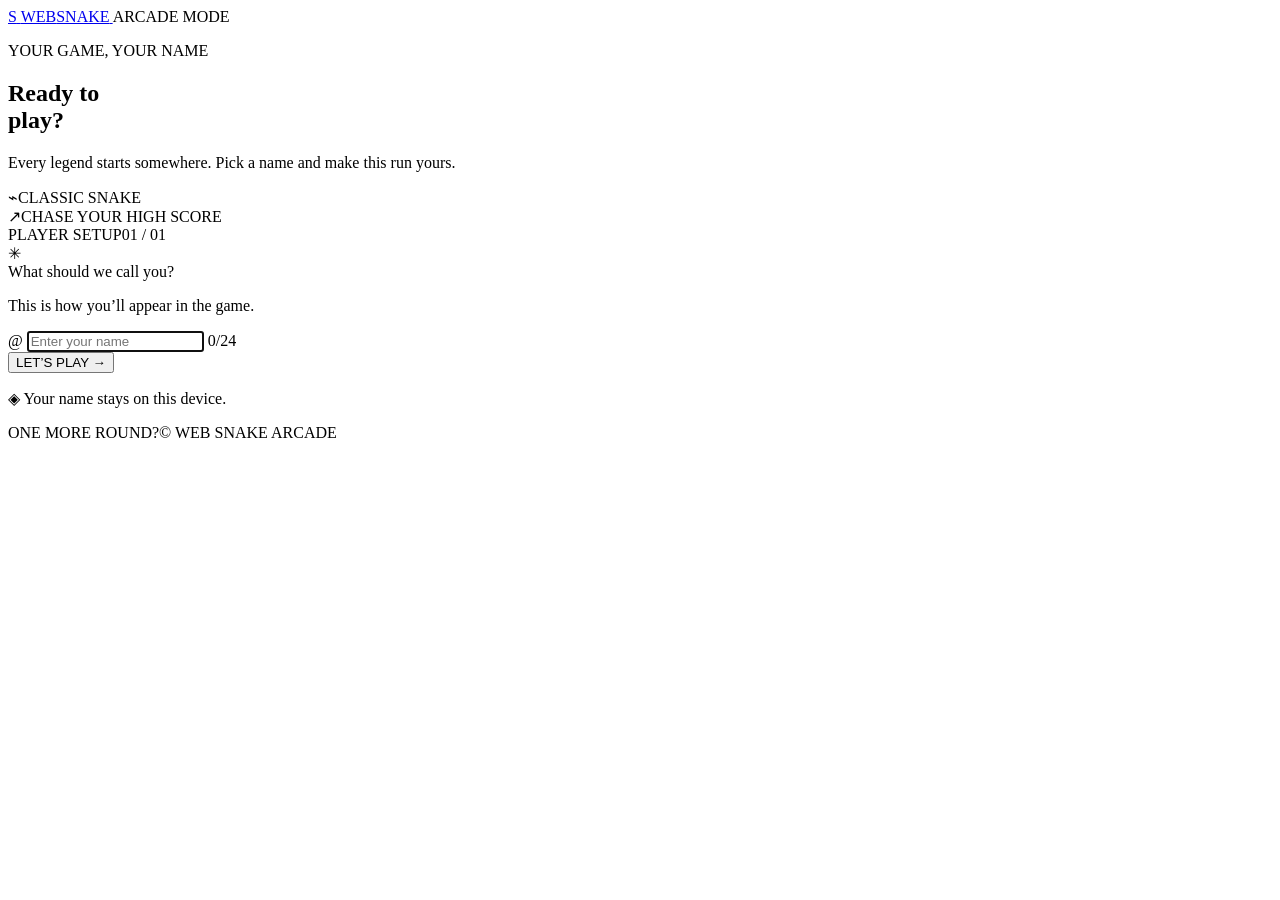
==== wwwroot/index.html @ 4bab4050 "Merge main and address the feedback on #9 Refs #8  Revised by the DGHSF agent worker (run d4d37ccb-b" ====
<!doctype html>
<html lang="en">
  <head>
    <meta charset="utf-8">
    <meta name="viewport" content="width=device-width, initial-scale=1">
    <meta name="theme-color" content="#101812">
    <title>Web Snake</title>
    <link rel="stylesheet" href="/styles.css">
    <script src="/snake-logic.js" defer></script>
    <script src="/game-logic.js" defer></script>
    <script src="/game.js" defer></script>
  </head>
  <body>
    <main class="app-shell">
      <header class="topbar">
        <a class="brand" href="/" aria-label="Web Snake home">
          <span class="brand-mark" aria-hidden="true">S</span>
          <span>WEB<span class="brand-accent">SNAKE</span></span>
        </a>
        <span class="status-pill"><span class="status-dot"></span> ARCADE MODE</span>
      </header>

      <section id="name-screen" class="name-screen" aria-labelledby="welcome-title">
        <div class="intro">
          <p class="eyebrow"><span class="eyebrow-line"></span> YOUR GAME, YOUR NAME</p>
          <h1 id="welcome-title">Ready to<br><span>play?</span></h1>
          <p class="intro-copy">Every legend starts somewhere. Pick a name and make this run yours.</p>
          <div class="game-facts" aria-label="Game information">
            <div><span class="fact-icon" aria-hidden="true">⌁</span><span>CLASSIC SNAKE</span></div>
            <div><span class="fact-icon" aria-hidden="true">↗</span><span>CHASE YOUR HIGH SCORE</span></div>
          </div>
        </div>

        <form id="name-form" class="name-card">
          <div class="card-topline"><span>PLAYER SETUP</span><span class="step-number">01 / 01</span></div>
          <div class="avatar" aria-hidden="true">
            <span class="avatar-snake"><i></i><i></i><i></i></span>
            <span class="avatar-spark">✳</span>
          </div>
          <label for="player-name">What should we call you?</label>
          <p class="field-hint">This is how you’ll appear in the game.</p>
          <div class="input-wrap">
            <span class="input-prefix" aria-hidden="true">@</span>
            <input id="player-name" name="playerName" type="text" placeholder="Enter your name" maxlength="24" autocomplete="nickname" required autofocus>
            <span id="character-count" class="character-count">0/24</span>
          </div>
          <p id="name-error" class="error-message" role="alert" hidden>Please enter a name to continue.</p>
          <button class="primary-button" type="submit">LET’S PLAY <span aria-hidden="true">→</span></button>
          <p class="privacy-note"><span aria-hidden="true">◈</span> Your name stays on this device.</p>
        </form>

        <div class="decorative-board" aria-hidden="true">
          <span class="board-cell cell-a"></span><span class="board-cell cell-b"></span><span class="board-cell cell-c"></span>
          <span class="board-cell cell-d"></span><span class="board-cell cell-e"></span><span class="board-cell cell-f"></span>
          <span class="board-cell cell-g"></span><span class="board-cell cell-h"></span><span class="board-cell cell-i"></span>
          <span class="board-cell cell-j"></span><span class="board-cell cell-k"></span><span class="board-cell cell-l"></span>
          <span class="board-food"></span>
        </div>
      </section>

      <section id="game-screen" class="game-screen" aria-labelledby="game-title" hidden>
        <div class="game-heading">
          <div>
            <p class="eyebrow"><span class="eyebrow-line"></span> THE ARCADE IS YOURS</p>
            <h1 id="game-title">Let’s go, <span id="game-player-name"></span><span class="heading-dot">.</span></h1>
          </div>
          <button id="change-name" class="change-name" type="button">CHANGE NAME <span aria-hidden="true">↗</span></button>
        </div>
        <div class="game-layout">
          <div class="board-frame">
            <div class="board-top">
              <span><span class="live-dot"></span> CLASSIC SNAKE</span>
              <span id="game-status">READY WHEN YOU ARE</span>
            </div>
            <canvas id="game-board" width="480" height="480" aria-label="Snake game board" aria-describedby="movement-help"></canvas>
            <div id="board-overlay" class="board-overlay">
              <span class="overlay-icon" aria-hidden="true">↗</span>
              <h2 id="overlay-title">Your run starts here</h2>
              <p id="overlay-copy">Use the arrow keys or WASD to guide your snake.</p>
              <button id="start-game" class="primary-button" type="button">START GAME <span aria-hidden="true">→</span></button>
            </div>
          </div>
          <aside class="score-panel">
            <div class="player-panel">
              <span class="panel-label">CURRENT PLAYER</span>
              <div class="player-details"><span class="player-avatar" aria-hidden="true">S</span><span id="player-display-name"></span></div>
            </div>
            <div class="score-card">
              <span class="panel-label">THIS RUN</span>
              <strong id="current-score">00</strong>
              <span class="score-caption">FOOD COLLECTED</span>
            </div>
            <div class="score-card high-score-card">
              <span class="panel-label">PERSONAL BEST</span>
              <strong id="high-score">00</strong>
              <span class="score-caption">ALL-TIME SCORE</span>
            </div>
            <div class="controls-card">
              <span class="panel-label">HOW TO PLAY</span>
              <p id="movement-help">Use the keys, tap the arrows, or swipe the board to move. Don’t hit the walls or your own tail.</p>
              <div class="key-hint" aria-label="Direction controls">
                <button class="direction-button" type="button" data-direction="up" aria-label="Move up"><span aria-hidden="true">↑</span></button>
                <span class="key-row">
                  <button class="direction-button" type="button" data-direction="left" aria-label="Move left"><span aria-hidden="true">←</span></button>
                  <button class="direction-button" type="button" data-direction="down" aria-label="Move down"><span aria-hidden="true">↓</span></button>
                  <button class="direction-button" type="button" data-direction="right" aria-label="Move right"><span aria-hidden="true">→</span></button>
                </span>
                <span class="key-or">OR</span>
                <span class="key-row"><kbd>W</kbd><kbd>A</kbd><kbd>S</kbd><kbd>D</kbd></span>
              </div>
            </div>
          </aside>
        </div>
      </section>
      <footer class="footer"><span>ONE MORE ROUND?</span><span>© WEB SNAKE ARCADE</span></footer>
    </main>
  </body>
</html>
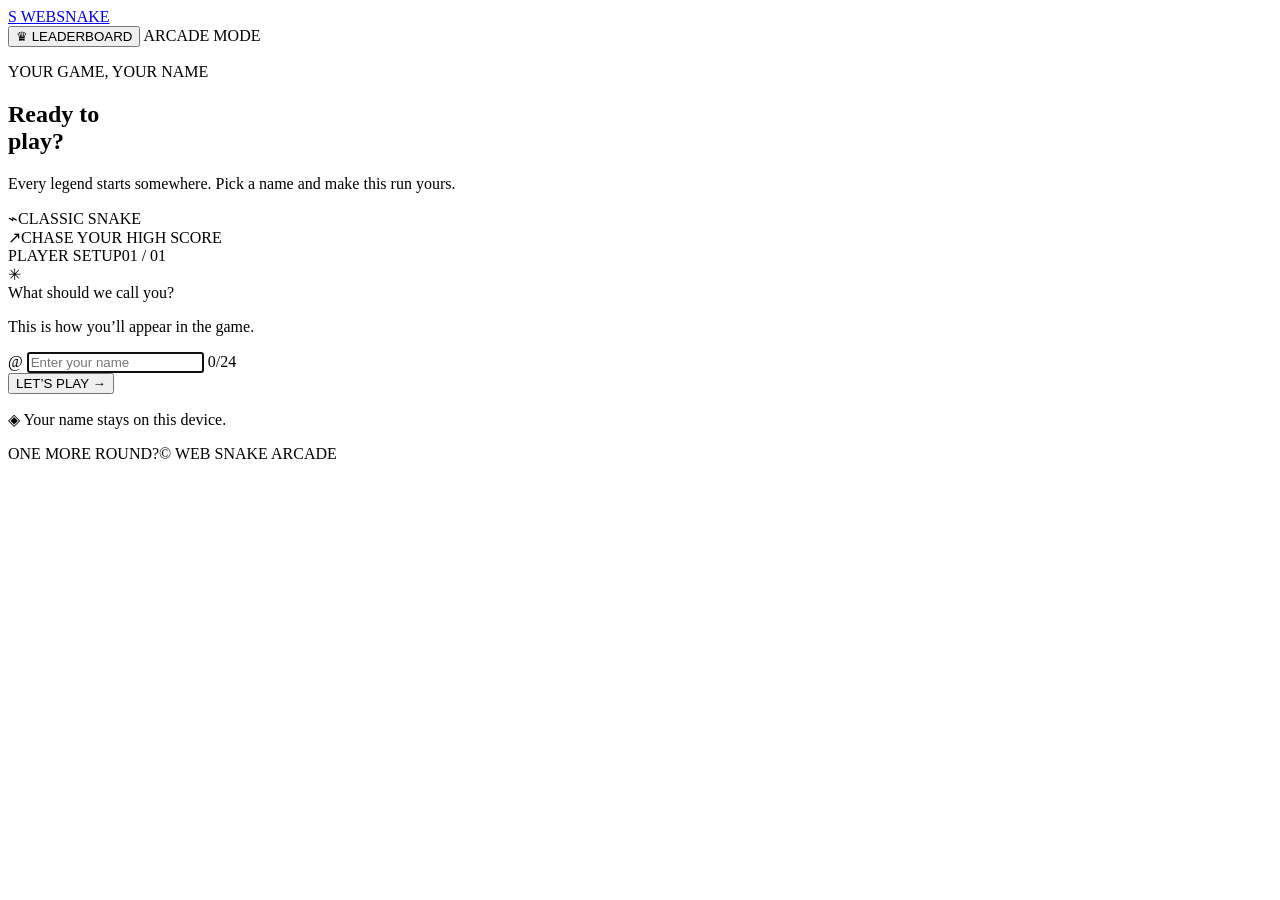
==== commit 17da07f3: "Add local leaderboard standings Co-authored-by: copilot-swe-agent[bot] <198982749+Copilot@users.nore" ====
--- a/wwwroot/index.html
+++ b/wwwroot/index.html
@@ -17,7 +17,12 @@
           <span class="brand-mark" aria-hidden="true">S</span>
           <span>WEB<span class="brand-accent">SNAKE</span></span>
         </a>
-        <span class="status-pill"><span class="status-dot"></span> ARCADE MODE</span>
+        <div class="topbar-actions">
+          <button id="open-leaderboard" class="leaderboard-button" type="button">
+            <span aria-hidden="true">♛</span> LEADERBOARD
+          </button>
+          <span class="status-pill"><span class="status-dot"></span> ARCADE MODE</span>
+        </div>
       </header>
 
       <section id="name-screen" class="name-screen" aria-labelledby="welcome-title">
@@ -112,6 +117,19 @@
           </aside>
         </div>
       </section>
+      <dialog id="leaderboard-dialog" class="leaderboard-dialog" aria-labelledby="leaderboard-title">
+        <div class="leaderboard-header">
+          <div>
+            <p class="eyebrow"><span class="eyebrow-line"></span> ARCADE LEGENDS</p>
+            <h2 id="leaderboard-title">Leaderboard</h2>
+          </div>
+          <button id="close-leaderboard" class="dialog-close" type="button" aria-label="Close leaderboard">×</button>
+        </div>
+        <ol id="leaderboard-list" class="leaderboard-list"></ol>
+        <p id="leaderboard-empty" class="leaderboard-empty">
+          No standings yet. Finish a run to claim the first spot.
+        </p>
+      </dialog>
       <footer class="footer"><span>ONE MORE ROUND?</span><span>© WEB SNAKE ARCADE</span></footer>
     </main>
   </body>
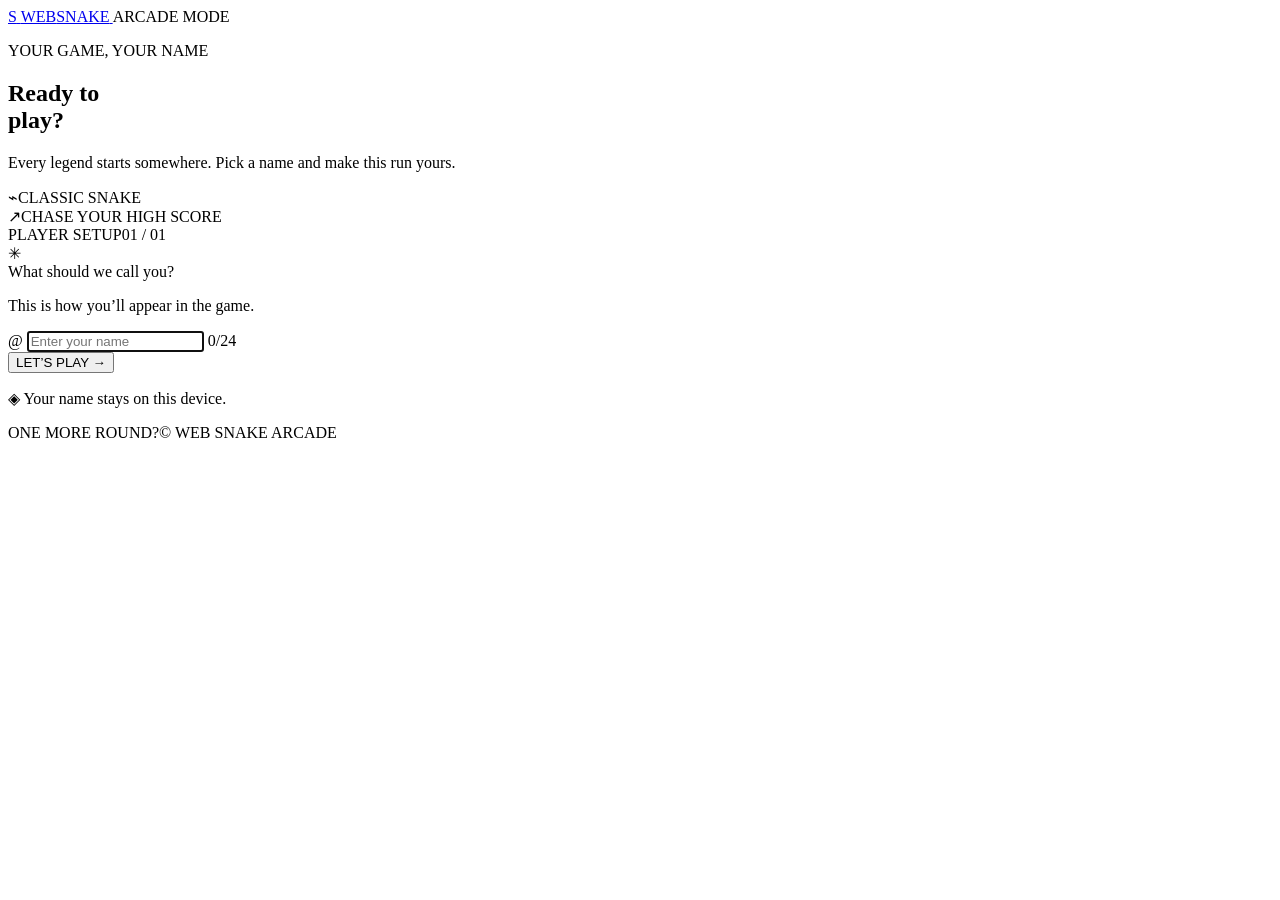
==== commit 9a6024c6: "Address the feedback on #16 Refs #15  Revised by the DGHSF agent worker (run abe6cecb-f016-4bf9-8207" ====
--- a/wwwroot/index.html
+++ b/wwwroot/index.html
@@ -17,12 +17,7 @@
           <span class="brand-mark" aria-hidden="true">S</span>
           <span>WEB<span class="brand-accent">SNAKE</span></span>
         </a>
-        <div class="topbar-actions">
-          <button id="open-leaderboard" class="leaderboard-button" type="button">
-            <span aria-hidden="true">♛</span> LEADERBOARD
-          </button>
-          <span class="status-pill"><span class="status-dot"></span> ARCADE MODE</span>
-        </div>
+        <span class="status-pill"><span class="status-dot"></span> ARCADE MODE</span>
       </header>
 
       <section id="name-screen" class="name-screen" aria-labelledby="welcome-title">
@@ -75,7 +70,7 @@
           <div class="board-frame">
             <div class="board-top">
               <span><span class="live-dot"></span> CLASSIC SNAKE</span>
-              <span id="game-status">READY WHEN YOU ARE</span>
+              <span id="game-status" role="status" aria-live="polite" aria-atomic="true">READY WHEN YOU ARE</span>
             </div>
             <canvas id="game-board" width="480" height="480" aria-label="Snake game board" aria-describedby="movement-help"></canvas>
             <div id="board-overlay" class="board-overlay">
@@ -117,19 +112,6 @@
           </aside>
         </div>
       </section>
-      <dialog id="leaderboard-dialog" class="leaderboard-dialog" aria-labelledby="leaderboard-title">
-        <div class="leaderboard-header">
-          <div>
-            <p class="eyebrow"><span class="eyebrow-line"></span> ARCADE LEGENDS</p>
-            <h2 id="leaderboard-title">Leaderboard</h2>
-          </div>
-          <button id="close-leaderboard" class="dialog-close" type="button" aria-label="Close leaderboard">×</button>
-        </div>
-        <ol id="leaderboard-list" class="leaderboard-list"></ol>
-        <p id="leaderboard-empty" class="leaderboard-empty">
-          No standings yet. Finish a run to claim the first spot.
-        </p>
-      </dialog>
       <footer class="footer"><span>ONE MORE ROUND?</span><span>© WEB SNAKE ARCADE</span></footer>
     </main>
   </body>
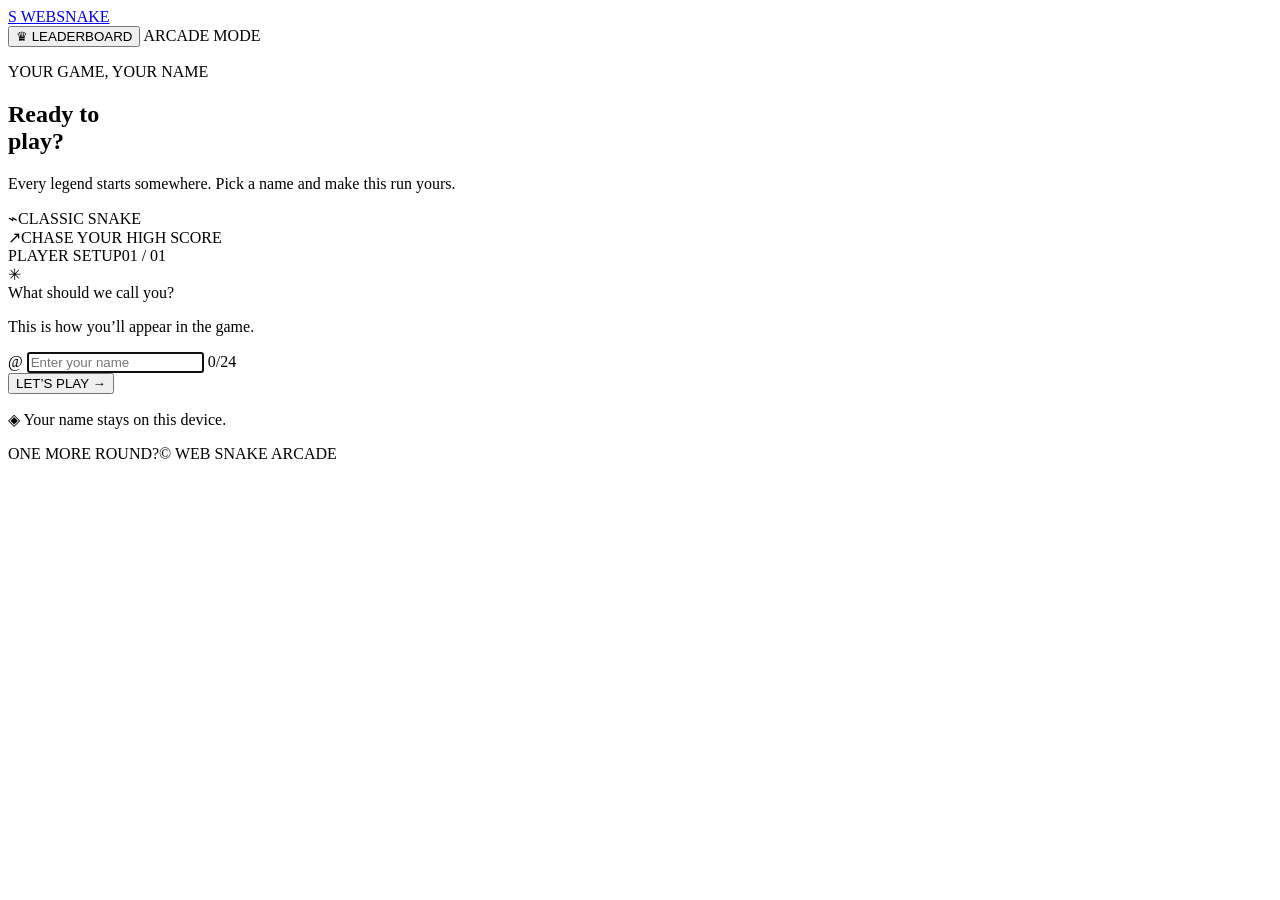
==== commit ef32f2dd: "Merge remote-tracking branch 'origin/main' into copilot/add-leaderboard-view # Conflicts: #	tests/ga" ====
--- a/wwwroot/index.html
+++ b/wwwroot/index.html
@@ -17,7 +17,12 @@
           <span class="brand-mark" aria-hidden="true">S</span>
           <span>WEB<span class="brand-accent">SNAKE</span></span>
         </a>
-        <span class="status-pill"><span class="status-dot"></span> ARCADE MODE</span>
+        <div class="topbar-actions">
+          <button id="open-leaderboard" class="leaderboard-button" type="button">
+            <span aria-hidden="true">♛</span> LEADERBOARD
+          </button>
+          <span class="status-pill"><span class="status-dot"></span> ARCADE MODE</span>
+        </div>
       </header>
 
       <section id="name-screen" class="name-screen" aria-labelledby="welcome-title">
@@ -70,7 +75,7 @@
           <div class="board-frame">
             <div class="board-top">
               <span><span class="live-dot"></span> CLASSIC SNAKE</span>
-              <span id="game-status" role="status" aria-live="polite" aria-atomic="true">READY WHEN YOU ARE</span>
+              <span id="game-status">READY WHEN YOU ARE</span>
             </div>
             <canvas id="game-board" width="480" height="480" aria-label="Snake game board" aria-describedby="movement-help"></canvas>
             <div id="board-overlay" class="board-overlay">
@@ -95,9 +100,13 @@
               <strong id="high-score">00</strong>
               <span class="score-caption">ALL-TIME SCORE</span>
             </div>
+            <div id="boost-indicator" class="boost-indicator" aria-live="polite" hidden>
+              <span class="boost-icon" aria-hidden="true">ϟ</span>
+              <span><strong>SPEED BOOST</strong><small>2X SPEED · 5 SECONDS</small></span>
+            </div>
             <div class="controls-card">
               <span class="panel-label">HOW TO PLAY</span>
-              <p id="movement-help">Use the keys, tap the arrows, or swipe the board to move. Don’t hit the walls or your own tail.</p>
+              <p id="movement-help">Use the keys, tap the arrows, or swipe the board. Collect the blue lightning for a 5-second speed boost. Don’t hit the walls or your own tail.</p>
               <div class="key-hint" aria-label="Direction controls">
                 <button class="direction-button" type="button" data-direction="up" aria-label="Move up"><span aria-hidden="true">↑</span></button>
                 <span class="key-row">
@@ -112,6 +121,19 @@
           </aside>
         </div>
       </section>
+      <dialog id="leaderboard-dialog" class="leaderboard-dialog" aria-labelledby="leaderboard-title">
+        <div class="leaderboard-header">
+          <div>
+            <p class="eyebrow"><span class="eyebrow-line"></span> ARCADE LEGENDS</p>
+            <h2 id="leaderboard-title">Leaderboard</h2>
+          </div>
+          <button id="close-leaderboard" class="dialog-close" type="button" aria-label="Close leaderboard">×</button>
+        </div>
+        <ol id="leaderboard-list" class="leaderboard-list"></ol>
+        <p id="leaderboard-empty" class="leaderboard-empty">
+          No standings yet. Finish a run to claim the first spot.
+        </p>
+      </dialog>
       <footer class="footer"><span>ONE MORE ROUND?</span><span>© WEB SNAKE ARCADE</span></footer>
     </main>
   </body>
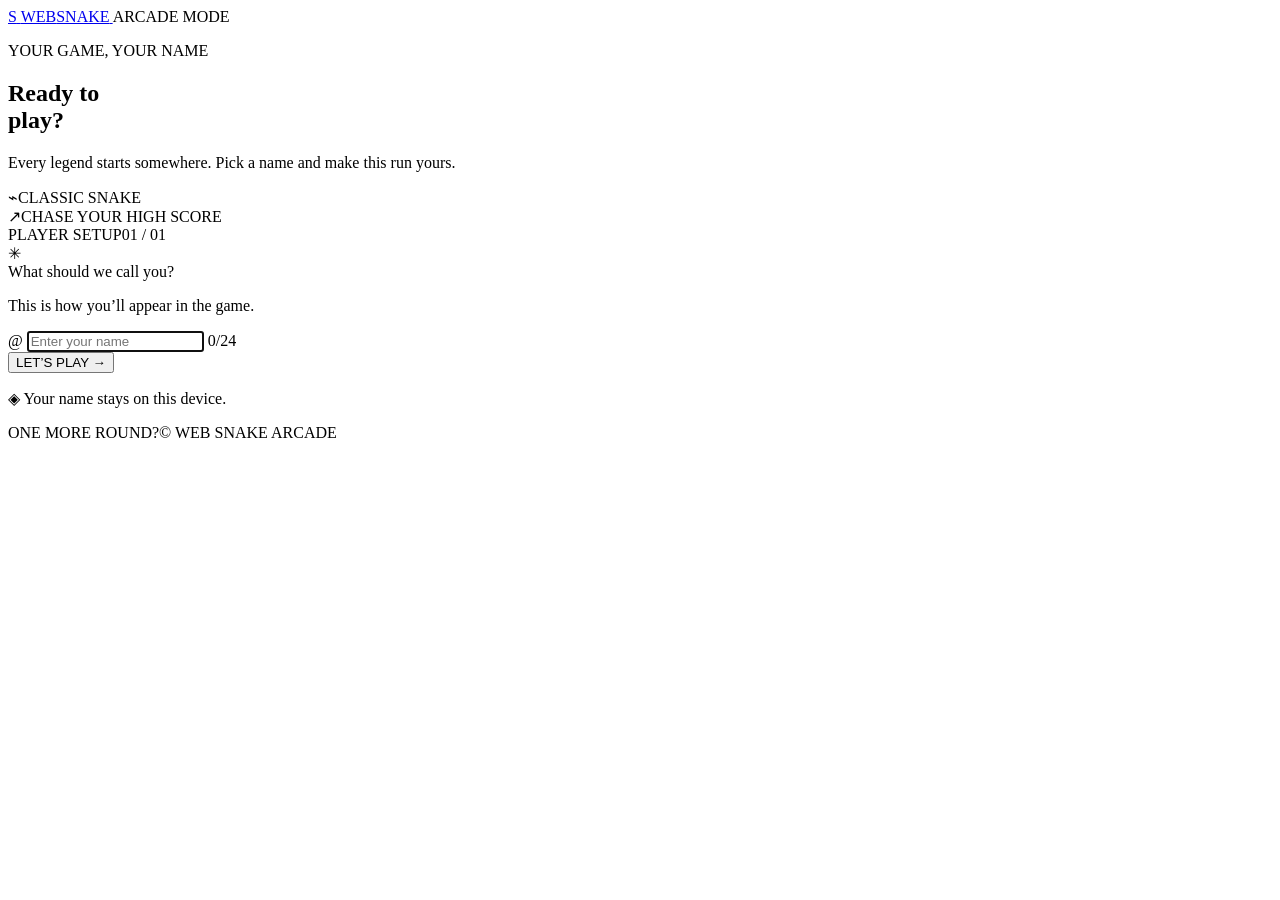
==== commit 91a0d298: "Merge main and address the feedback on #16 Refs #15  Revised by the DGHSF agent worker (run abe6cecb" ====
--- a/wwwroot/index.html
+++ b/wwwroot/index.html
@@ -17,12 +17,7 @@
           <span class="brand-mark" aria-hidden="true">S</span>
           <span>WEB<span class="brand-accent">SNAKE</span></span>
         </a>
-        <div class="topbar-actions">
-          <button id="open-leaderboard" class="leaderboard-button" type="button">
-            <span aria-hidden="true">♛</span> LEADERBOARD
-          </button>
-          <span class="status-pill"><span class="status-dot"></span> ARCADE MODE</span>
-        </div>
+        <span class="status-pill"><span class="status-dot"></span> ARCADE MODE</span>
       </header>
 
       <section id="name-screen" class="name-screen" aria-labelledby="welcome-title">
@@ -75,7 +70,7 @@
           <div class="board-frame">
             <div class="board-top">
               <span><span class="live-dot"></span> CLASSIC SNAKE</span>
-              <span id="game-status">READY WHEN YOU ARE</span>
+              <span id="game-status" role="status" aria-live="polite" aria-atomic="true">READY WHEN YOU ARE</span>
             </div>
             <canvas id="game-board" width="480" height="480" aria-label="Snake game board" aria-describedby="movement-help"></canvas>
             <div id="board-overlay" class="board-overlay">
@@ -100,13 +95,13 @@
               <strong id="high-score">00</strong>
               <span class="score-caption">ALL-TIME SCORE</span>
             </div>
-            <div id="boost-indicator" class="boost-indicator" aria-live="polite" hidden>
-              <span class="boost-icon" aria-hidden="true">ϟ</span>
-              <span><strong>SPEED BOOST</strong><small>2X SPEED · 5 SECONDS</small></span>
+            <div id="slow-indicator" class="slow-indicator" aria-live="polite" hidden>
+              <span class="slow-icon" aria-hidden="true">◷</span>
+              <span><strong>SLOW EFFECT</strong><small>HALF SPEED · 5 SECONDS</small></span>
             </div>
             <div class="controls-card">
               <span class="panel-label">HOW TO PLAY</span>
-              <p id="movement-help">Use the keys, tap the arrows, or swipe the board. Collect the blue lightning for a 5-second speed boost. Don’t hit the walls or your own tail.</p>
+              <p id="movement-help">Use the keys, tap the arrows, or swipe the board. Collect the blue power-up to move at half speed for 5 seconds. Don’t hit the walls or your own tail.</p>
               <div class="key-hint" aria-label="Direction controls">
                 <button class="direction-button" type="button" data-direction="up" aria-label="Move up"><span aria-hidden="true">↑</span></button>
                 <span class="key-row">
@@ -121,19 +116,6 @@
           </aside>
         </div>
       </section>
-      <dialog id="leaderboard-dialog" class="leaderboard-dialog" aria-labelledby="leaderboard-title">
-        <div class="leaderboard-header">
-          <div>
-            <p class="eyebrow"><span class="eyebrow-line"></span> ARCADE LEGENDS</p>
-            <h2 id="leaderboard-title">Leaderboard</h2>
-          </div>
-          <button id="close-leaderboard" class="dialog-close" type="button" aria-label="Close leaderboard">×</button>
-        </div>
-        <ol id="leaderboard-list" class="leaderboard-list"></ol>
-        <p id="leaderboard-empty" class="leaderboard-empty">
-          No standings yet. Finish a run to claim the first spot.
-        </p>
-      </dialog>
       <footer class="footer"><span>ONE MORE ROUND?</span><span>© WEB SNAKE ARCADE</span></footer>
     </main>
   </body>
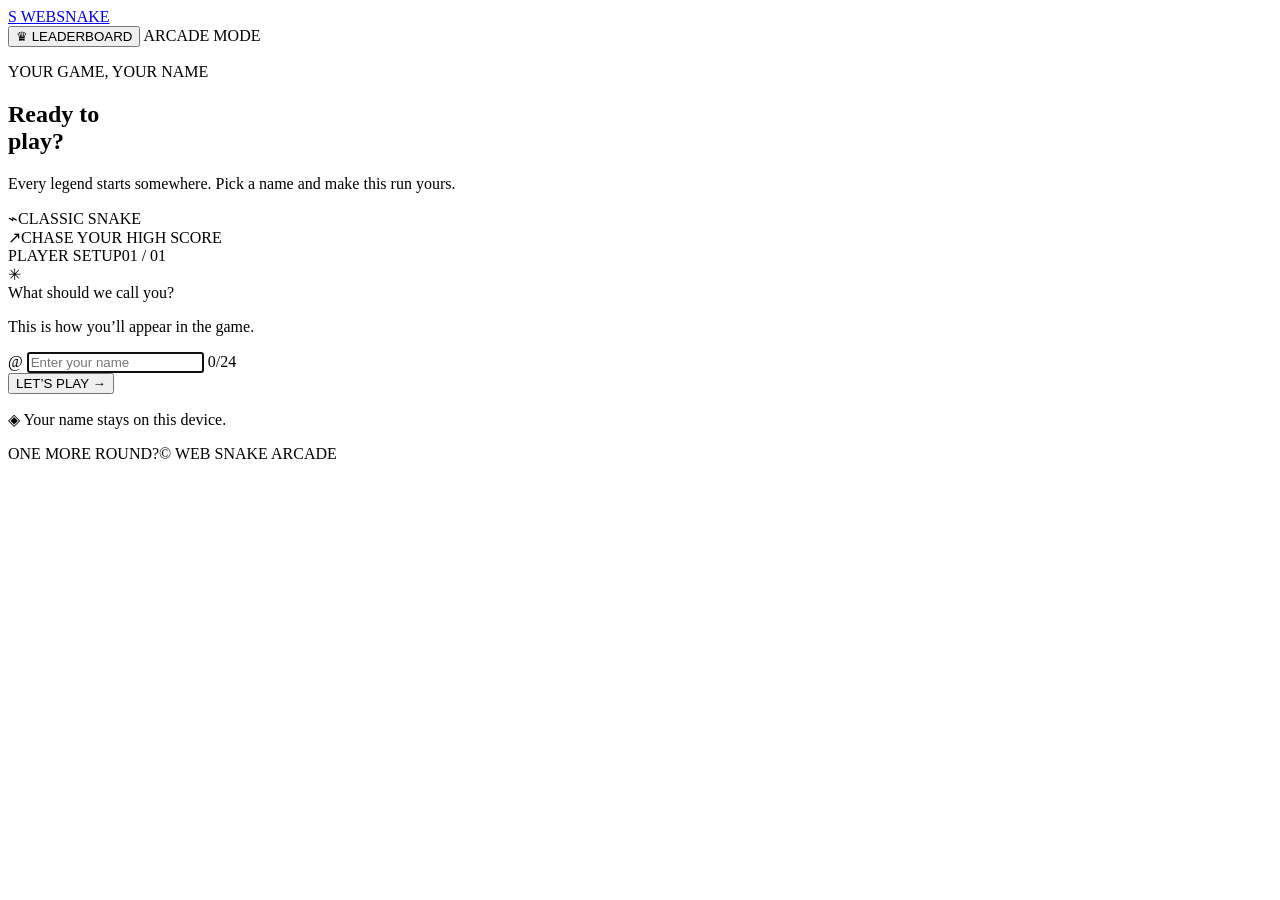
==== commit 0be15694: "Merge 1c16b3091c926ce25ac48bdb073edccc2657b95d into 00e97ac5a0c1c2bf9300b5fc84df127789c6554d" ====
--- a/wwwroot/index.html
+++ b/wwwroot/index.html
@@ -17,7 +17,12 @@
           <span class="brand-mark" aria-hidden="true">S</span>
           <span>WEB<span class="brand-accent">SNAKE</span></span>
         </a>
-        <span class="status-pill"><span class="status-dot"></span> ARCADE MODE</span>
+        <div class="topbar-actions">
+          <button id="open-leaderboard" class="leaderboard-button" type="button">
+            <span aria-hidden="true">♛</span> LEADERBOARD
+          </button>
+          <span class="status-pill"><span class="status-dot"></span> ARCADE MODE</span>
+        </div>
       </header>
 
       <section id="name-screen" class="name-screen" aria-labelledby="welcome-title">
@@ -70,7 +75,7 @@
           <div class="board-frame">
             <div class="board-top">
               <span><span class="live-dot"></span> CLASSIC SNAKE</span>
-              <span id="game-status" role="status" aria-live="polite" aria-atomic="true">READY WHEN YOU ARE</span>
+              <span id="game-status">READY WHEN YOU ARE</span>
             </div>
             <canvas id="game-board" width="480" height="480" aria-label="Snake game board" aria-describedby="movement-help"></canvas>
             <div id="board-overlay" class="board-overlay">
@@ -95,13 +100,13 @@
               <strong id="high-score">00</strong>
               <span class="score-caption">ALL-TIME SCORE</span>
             </div>
-            <div id="slow-indicator" class="slow-indicator" aria-live="polite" hidden>
-              <span class="slow-icon" aria-hidden="true">◷</span>
-              <span><strong>SLOW EFFECT</strong><small>HALF SPEED · 5 SECONDS</small></span>
+            <div id="boost-indicator" class="boost-indicator" aria-live="polite" hidden>
+              <span class="boost-icon" aria-hidden="true">ϟ</span>
+              <span><strong>SPEED BOOST</strong><small>2X SPEED · 5 SECONDS</small></span>
             </div>
             <div class="controls-card">
               <span class="panel-label">HOW TO PLAY</span>
-              <p id="movement-help">Use the keys, tap the arrows, or swipe the board. Collect the blue power-up to move at half speed for 5 seconds. Don’t hit the walls or your own tail.</p>
+              <p id="movement-help">Use the keys, tap the arrows, or swipe the board. Collect the blue lightning for a 5-second speed boost. Don’t hit the walls or your own tail.</p>
               <div class="key-hint" aria-label="Direction controls">
                 <button class="direction-button" type="button" data-direction="up" aria-label="Move up"><span aria-hidden="true">↑</span></button>
                 <span class="key-row">
@@ -116,6 +121,19 @@
           </aside>
         </div>
       </section>
+      <dialog id="leaderboard-dialog" class="leaderboard-dialog" aria-labelledby="leaderboard-title">
+        <div class="leaderboard-header">
+          <div>
+            <p class="eyebrow"><span class="eyebrow-line"></span> ARCADE LEGENDS</p>
+            <h2 id="leaderboard-title">Leaderboard</h2>
+          </div>
+          <button id="close-leaderboard" class="dialog-close" type="button" aria-label="Close leaderboard">×</button>
+        </div>
+        <ol id="leaderboard-list" class="leaderboard-list"></ol>
+        <p id="leaderboard-empty" class="leaderboard-empty">
+          No standings yet. Finish a run to claim the first spot.
+        </p>
+      </dialog>
       <footer class="footer"><span>ONE MORE ROUND?</span><span>© WEB SNAKE ARCADE</span></footer>
     </main>
   </body>
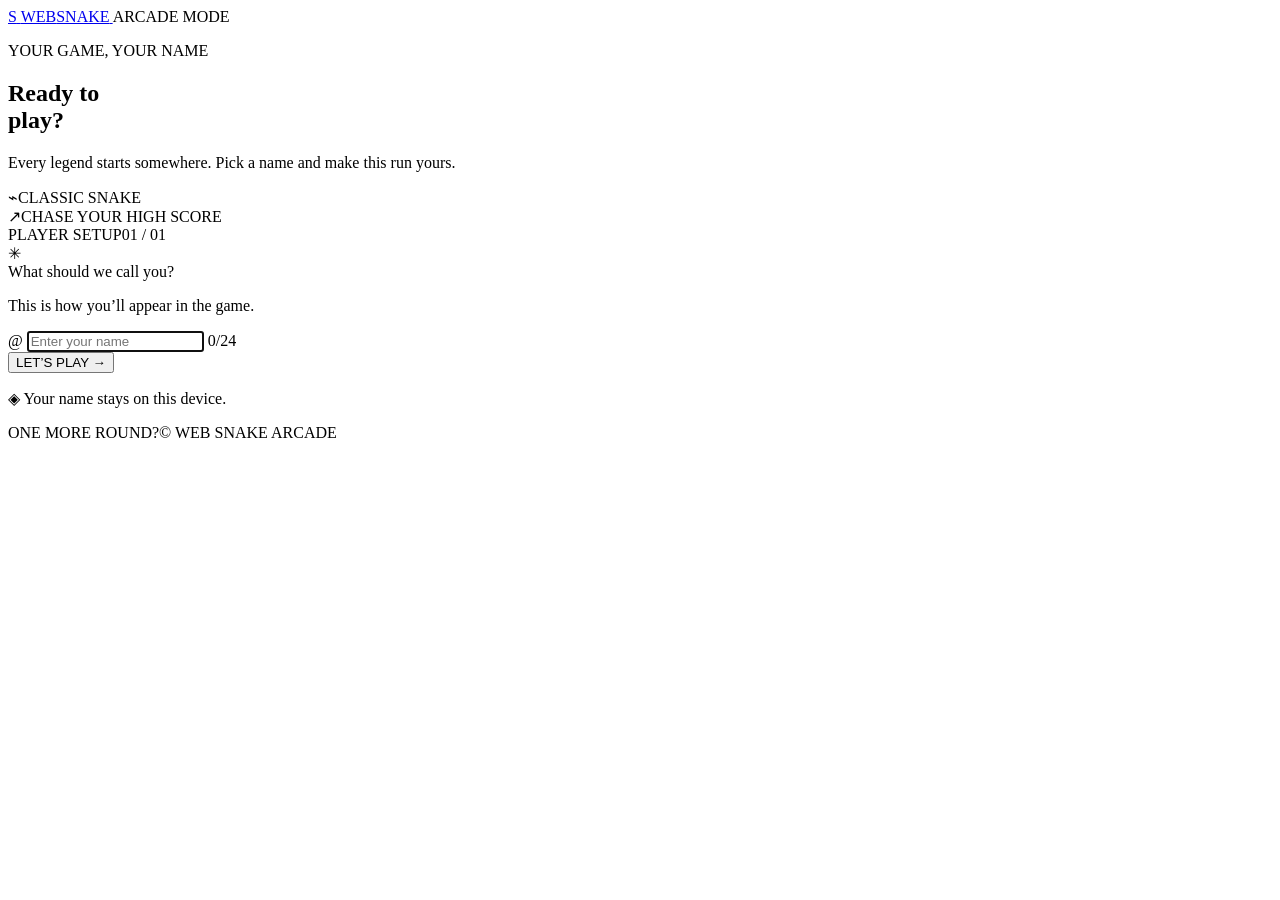
==== commit 7a5be1de: "Merge f44403c9b49594765a4f5a47e9569f71451b8dd6 into 00e97ac5a0c1c2bf9300b5fc84df127789c6554d" ====
--- a/wwwroot/index.html
+++ b/wwwroot/index.html
@@ -17,12 +17,7 @@
           <span class="brand-mark" aria-hidden="true">S</span>
           <span>WEB<span class="brand-accent">SNAKE</span></span>
         </a>
-        <div class="topbar-actions">
-          <button id="open-leaderboard" class="leaderboard-button" type="button">
-            <span aria-hidden="true">♛</span> LEADERBOARD
-          </button>
-          <span class="status-pill"><span class="status-dot"></span> ARCADE MODE</span>
-        </div>
+        <span class="status-pill"><span class="status-dot"></span> ARCADE MODE</span>
       </header>
 
       <section id="name-screen" class="name-screen" aria-labelledby="welcome-title">
@@ -75,7 +70,7 @@
           <div class="board-frame">
             <div class="board-top">
               <span><span class="live-dot"></span> CLASSIC SNAKE</span>
-              <span id="game-status">READY WHEN YOU ARE</span>
+              <span id="game-status" role="status" aria-live="polite" aria-atomic="true">READY WHEN YOU ARE</span>
             </div>
             <canvas id="game-board" width="480" height="480" aria-label="Snake game board" aria-describedby="movement-help"></canvas>
             <div id="board-overlay" class="board-overlay">
@@ -100,13 +95,13 @@
               <strong id="high-score">00</strong>
               <span class="score-caption">ALL-TIME SCORE</span>
             </div>
-            <div id="boost-indicator" class="boost-indicator" aria-live="polite" hidden>
-              <span class="boost-icon" aria-hidden="true">ϟ</span>
-              <span><strong>SPEED BOOST</strong><small>2X SPEED · 5 SECONDS</small></span>
+            <div id="slow-indicator" class="slow-indicator" aria-live="polite" hidden>
+              <span class="slow-icon" aria-hidden="true">◷</span>
+              <span><strong>SLOW EFFECT</strong><small>HALF SPEED · 5 SECONDS</small></span>
             </div>
             <div class="controls-card">
               <span class="panel-label">HOW TO PLAY</span>
-              <p id="movement-help">Use the keys, tap the arrows, or swipe the board. Collect the blue lightning for a 5-second speed boost. Don’t hit the walls or your own tail.</p>
+              <p id="movement-help">Use the keys, tap the arrows, or swipe the board. Collect the blue power-up to move at half speed for 5 seconds. Don’t hit the walls or your own tail.</p>
               <div class="key-hint" aria-label="Direction controls">
                 <button class="direction-button" type="button" data-direction="up" aria-label="Move up"><span aria-hidden="true">↑</span></button>
                 <span class="key-row">
@@ -121,19 +116,6 @@
           </aside>
         </div>
       </section>
-      <dialog id="leaderboard-dialog" class="leaderboard-dialog" aria-labelledby="leaderboard-title">
-        <div class="leaderboard-header">
-          <div>
-            <p class="eyebrow"><span class="eyebrow-line"></span> ARCADE LEGENDS</p>
-            <h2 id="leaderboard-title">Leaderboard</h2>
-          </div>
-          <button id="close-leaderboard" class="dialog-close" type="button" aria-label="Close leaderboard">×</button>
-        </div>
-        <ol id="leaderboard-list" class="leaderboard-list"></ol>
-        <p id="leaderboard-empty" class="leaderboard-empty">
-          No standings yet. Finish a run to claim the first spot.
-        </p>
-      </dialog>
       <footer class="footer"><span>ONE MORE ROUND?</span><span>© WEB SNAKE ARCADE</span></footer>
     </main>
   </body>
